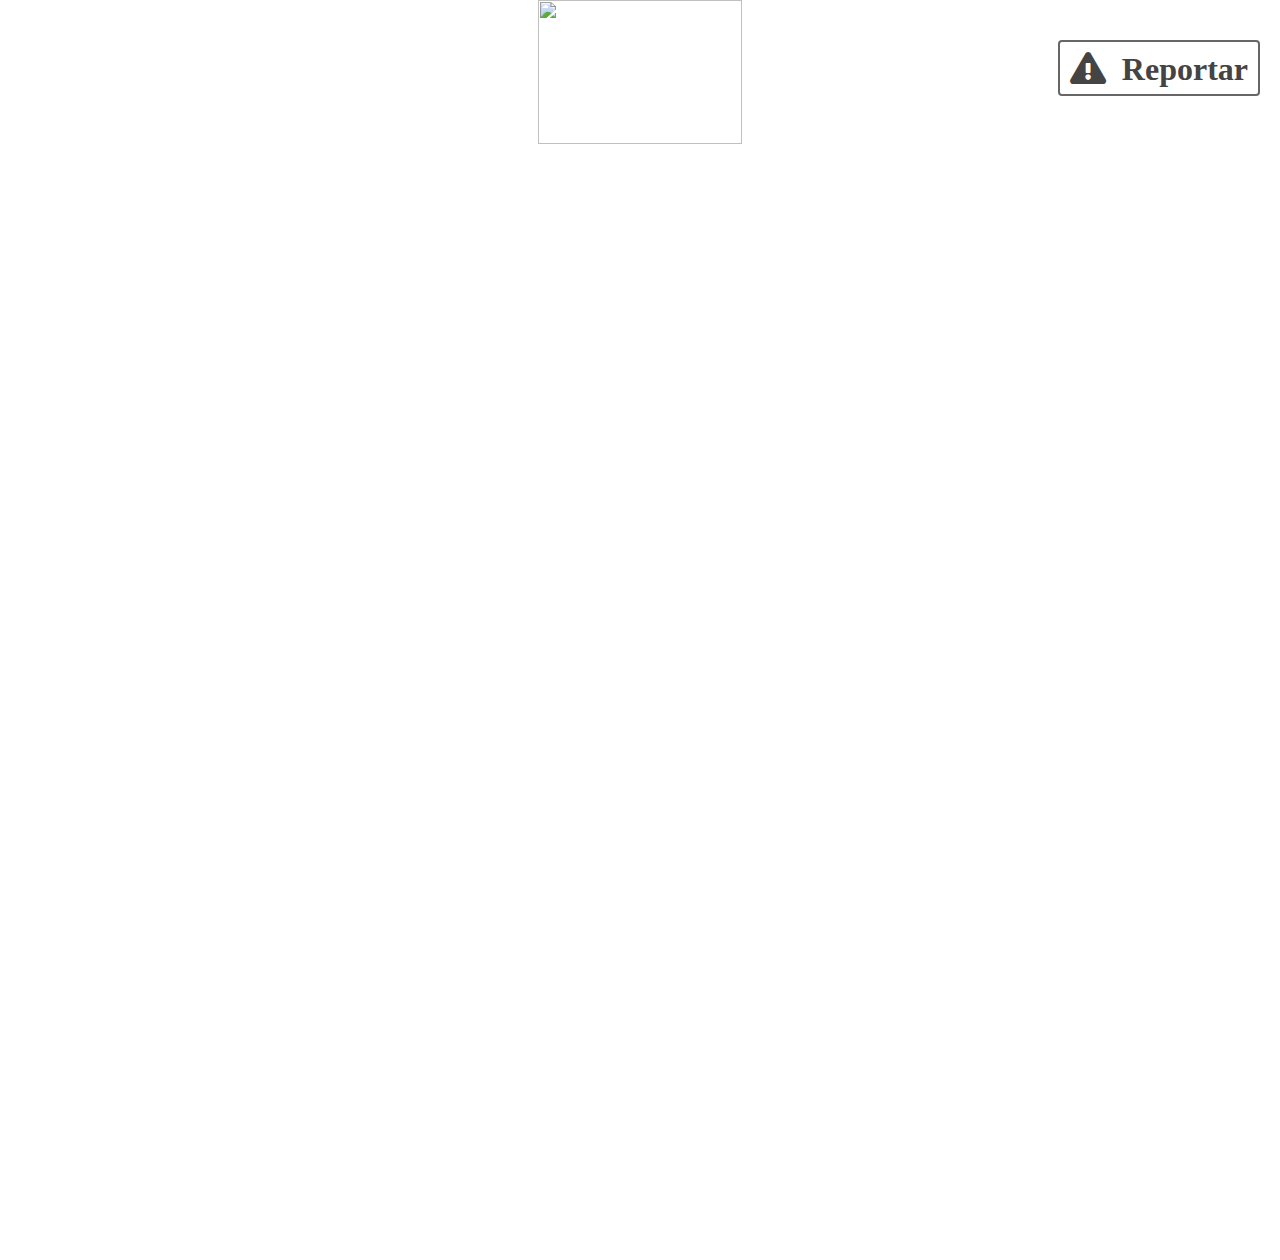
==== index.html @ 884c7c5d "fixes" ====
<html>
  <head>
    <meta charset="utf-8" />
    <meta
      name="viewport"
      content="initial-scale=1,maximum-scale=1,user-scalable=no"
    />

    <title>Incyt AGUAGT</title>
    <link rel="stylesheet" type="text/css" href="style.css" />
    <link
      rel="stylesheet"
      href="https://js.arcgis.com/4.14/esri/themes/light/main.css"
    />
    <link rel="stylesheet" href="bootstrap.min.css" />
    <link rel="stylesheet" href="fontawesome-free-5.13.0-web/css/all.css" />

    <!-- <script src="https://js.arcgis.com/4.14/"></script> -->
    <script src="dojo.js"></script>
    <script src="jquery-3.5.0.js"></script>
    <script src="map.js"></script>
    <script src="display.js"></script>
  </head>

  <body>
    <div class="mainImage">
      <img src="https://arcgis-web.url.edu.gt/incyt/api/HashFiles/uploads/3logos.jpg">
    </div>

    <section id="mainForm">
      <div id="info">
        <i
          class="fas fa-2x fa-exclamation-triangle"
          onclick="unhide('infoForm')"
          >&nbsp; Reportar</i
        >
      </div>
    </section>
    <section id="formaReporte">
      <div id="infoForm">
        <h2>Reporte de Problema</h2>

        <div class="input-group mb-3">
          <div class="input-group-prepend">
            <i class="fas fa-3x fa-envelope"></i>
          </div>
          <input
            type="email"
            id="email"
            class="form-control"
            placeholder="Ingrese Email"
            aria-label="Username"
            aria-describedby="basic-addon1"
          />
        </div>

        <div class="input-group mb-3">
          <div class="input-group-prepend">
            <i class="fas fa-3x fa-id-card"></i>
          </div>
          <input
            type="text"
            id="nombre"
            class="form-control"
            placeholder="Ingrese Nombre"
            aria-label="Username"
            aria-describedby="basic-addon1"
          />
        </div>

        <div class="input-group mb-3">
          <div class="input-group-append">
            <label class="input-group-text" for="inputGroupSelect02"
              >Necesidad</label
            >
          </div>
          <select class="custom-select" id="selectNecesidad">
            <!-- <option selected>Choose...</option> -->
            <option></option>
          </select>
        </div>

        <div class="input-group mb-3">
          <div class="input-group-append">
            <label class="input-group-text" for="inputGroupSelect02"
              >Departamento</label
            >
          </div>
          <select
            class="custom-select"
            id="selectDepartamento"
            onchange="cargaMuni()"
          >
            <!-- <option selected>Choose...</option> -->
            <option></option>
          </select>
        </div>

        <div class="input-group mb-3">
          <div class="input-group-append">
            <label class="input-group-text" for="inputGroupSelect02"
              >Municipio</label
            >
          </div>
          <select class="custom-select" id="selectMunicipio">
            <!-- <option selected>Choose...</option> -->
            <option></option>
          </select>
        </div>

        <textarea
          class="form-control"
          id="txt"
          type="text"
          placeholder="Ingrese el detalle del Problema"
          name="txt"
          rows="3"
        ></textarea>
        <i class="fas fa-3x fa-share" onclick="postData()"></i>&nbsp;&nbsp;
        <i class="fas fa-3x fa-window-close" onclick="hide('infoForm')"></i>
      </div>
    </section>
    <section id="seccionTabla">
      <div id="infoRegion">
        <div>
          <h3 id="tableTitle" class="text-center"></h3>
        </div>
        <table id="tableInfo" class="table table-striped"></table>
        <i class="fas fa-3x fa-window-close" onclick="hide('infoRegion')"></i>
      </div>
    </section>

    <div id="viewDiv"></div>

  </body>
</html>
<!--herlich steven gonzalez zambrano 2020-->
---- style.css ----
html,
body,
#viewDiv {
  padding: 0;
  margin: 0;
  height: 100%;
  width: 100%;
}

#info {
  top: 30px;
  color: #444;
  height: auto;
  /* font-family: arial; */
  right: 10px;
  margin: 10px;
  padding: 10px;
  position: absolute;
  width: auto;
  z-index: 40;
  border: solid 2px #666;
  border-radius: 4px;
  background-color: #fff;
}

#infoPoint {
  background-color: black;
  opacity: 0.75;
  color: orange;
  font-size: 18pt;
  padding: 8px;
  visibility: hidden;
}

button {
  display: block;
}

.i{
  display:block;
}
/*FORMA DE BOTON*/

/* The popup form - hidden by default */
#infoForm {
  display: none;
  top: 30px;
  color: #444;
  height: auto;
  right: 10px;
  margin: 10px;
  padding: 10px;
  position: absolute;
  width: auto;
  z-index: 40;
  border: solid 2px #666;
  border-radius: 4px;
  background-color: #fff;
}



/*FORMA DE datos de punto*/

/* The popup form - hidden by default */
#infoRegion {
  display: none;
  top: 30px;
  color: #444;
  height: auto;
  right: 10px;
  margin: 10px;
  padding: 10px;
  position: absolute;
  width: auto;
  z-index: 40;
  border: solid 2px #666;
  border-radius: 4px;
  background-color: #fff;
}


img {
  width: 40%;

}

.mainImage{
  text-align: center;
}
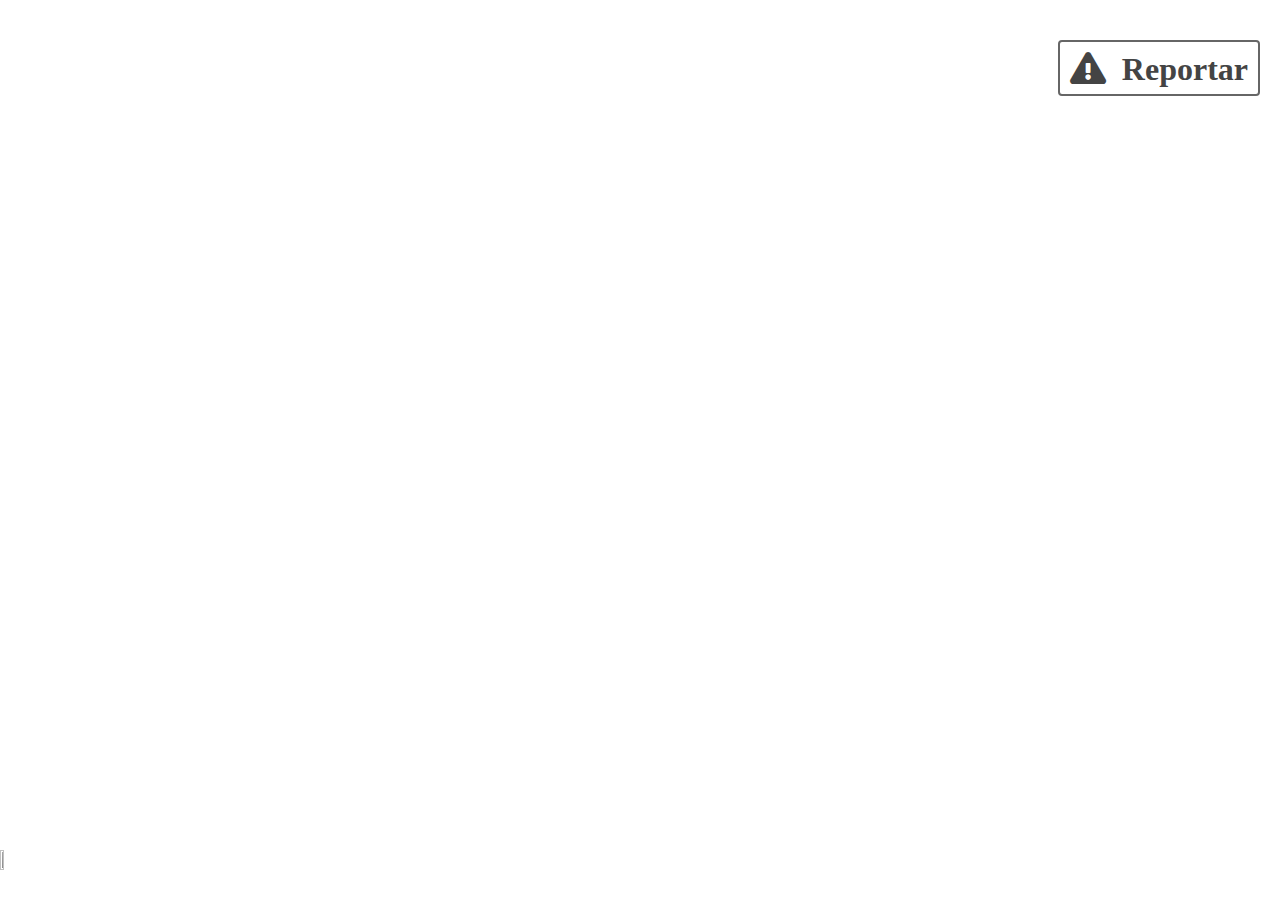
==== commit e5e41db1: "modified logos position" ====
--- a/index.html
+++ b/index.html
@@ -23,7 +23,8 @@
   </head>
 
   <body>
-    <div class="mainImage">
+
+    <div id="mainImage">
       <img src="https://arcgis-web.url.edu.gt/incyt/api/HashFiles/uploads/3logos.jpg">
     </div>
 
@@ -70,7 +71,7 @@
 
         <div class="input-group mb-3">
           <div class="input-group-append">
-            <label class="input-group-text" for="inputGroupSelect02"
+            <label class="input-group-text" for="selectNecesidad"
               >Necesidad</label
             >
           </div>
@@ -82,7 +83,7 @@
 
         <div class="input-group mb-3">
           <div class="input-group-append">
-            <label class="input-group-text" for="inputGroupSelect02"
+            <label class="input-group-text" for="selectDepartamento"
               >Departamento</label
             >
           </div>
@@ -98,15 +99,19 @@
 
         <div class="input-group mb-3">
           <div class="input-group-append">
-            <label class="input-group-text" for="inputGroupSelect02"
-              >Municipio</label
-            >
+            <label class="input-group-text" for="selectMunicipio">Municipio</label>
           </div>
           <select class="custom-select" id="selectMunicipio">
             <!-- <option selected>Choose...</option> -->
             <option></option>
           </select>
         </div>
+
+        <!-- Default unchecked -->
+        <div class="custom-control custom-checkbox">
+          <input type="checkbox" class="custom-control-input" onchange="acurateLocation()" id="checkLocation">
+          <label class="custom-control-label"  for="checkLocation">Localizar Punto Real en Mapa</label>
+        </div><br/>
 
         <textarea
           class="form-control"
@@ -115,8 +120,9 @@
           placeholder="Ingrese el detalle del Problema"
           name="txt"
           rows="3"
-        ></textarea>
-        <i class="fas fa-3x fa-share" onclick="postData()"></i>&nbsp;&nbsp;
+          for="txt"
+        ></textarea><br/>
+        <i class="fas fa-3x fa-share" onclick="postData()"></i>&nbsp;&nbsp;&nbsp;
         <i class="fas fa-3x fa-window-close" onclick="hide('infoForm')"></i>
       </div>
     </section>
--- a/style.css
+++ b/style.css
@@ -5,6 +5,15 @@
   margin: 0;
   height: 100%;
   width: 100%;
+}
+
+#mainImage{
+  bottom: 30px;
+  /* font-family: arial; */
+  position: absolute;
+  z-index: 100;
+  background-color:none;
+  
 }
 
 #info {
@@ -81,8 +90,8 @@
 
 
 img {
-  width: 40%;
-
+  width: 30%;
+  height: auto;
 }
 
 .mainImage{
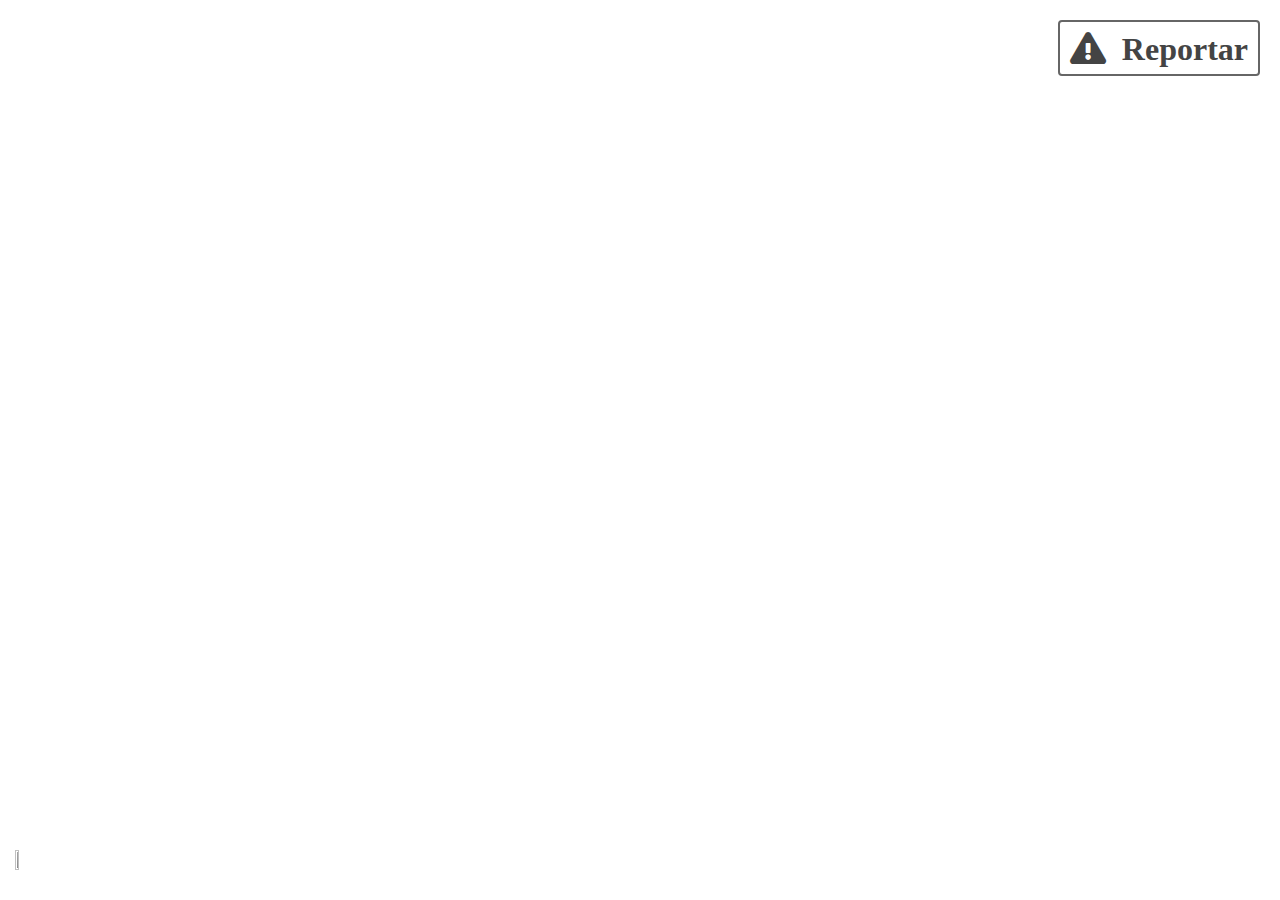
==== commit 5ca0e369: "fixed display for small devices" ====
--- a/index.html
+++ b/index.html
@@ -1,19 +1,26 @@
 <html>
   <head>
     <meta charset="utf-8" />
-    <meta
+    <!-- <meta
       name="viewport"
       content="initial-scale=1,maximum-scale=1,user-scalable=no"
-    />
-
+    /> -->
+    <meta name="viewport" content="width=device-width, initial-scale=1.0">
+    
+    <meta http-equiv="Cache-Control" content="no-cache, no-store, must-revalidate" />
+    <meta http-equiv="Pragma" content="no-cache" />
+    <meta http-equiv="Expires" content="0" />
+    
+    
     <title>Incyt AGUAGT</title>
     <link rel="stylesheet" type="text/css" href="style.css" />
     <link
       rel="stylesheet"
       href="https://js.arcgis.com/4.14/esri/themes/light/main.css"
     />
-    <link rel="stylesheet" href="bootstrap.min.css" />
-    <link rel="stylesheet" href="fontawesome-free-5.13.0-web/css/all.css" />
+    <link rel="stylesheet" type="text/css" href="bootstrap.min.css" />
+    <link rel="stylesheet" type="text/css" href="fontawesome-free-5.13.0-web/css/all.css" />
+    <link rel="stylesheet" type="text/css" href="queries.css">
 
     <!-- <script src="https://js.arcgis.com/4.14/"></script> -->
     <script src="dojo.js"></script>
@@ -24,9 +31,6 @@
 
   <body>
 
-    <div id="mainImage">
-      <img src="https://arcgis-web.url.edu.gt/incyt/api/HashFiles/uploads/3logos.jpg">
-    </div>
 
     <section id="mainForm">
       <div id="info">
@@ -138,6 +142,10 @@
 
     <div id="viewDiv"></div>
 
+    <div id="mainImage">
+      <img src="https://arcgis-web.url.edu.gt/incyt/api/HashFiles/uploads/3logos.jpg">
+    </div>
+
   </body>
 </html>
 <!--herlich steven gonzalez zambrano 2020-->
--- a/style.css
+++ b/style.css
@@ -7,17 +7,17 @@
   width: 100%;
 }
 
-#mainImage{
+#mainImage {
   bottom: 30px;
+  left: 15px;
   /* font-family: arial; */
   position: absolute;
-  z-index: 100;
-  background-color:none;
-  
+  z-index: 1;
+  background-color: none;
 }
 
 #info {
-  top: 30px;
+  top: 10px;
   color: #444;
   height: auto;
   /* font-family: arial; */
@@ -26,7 +26,7 @@
   padding: 10px;
   position: absolute;
   width: auto;
-  z-index: 40;
+  z-index: 1;
   border: solid 2px #666;
   border-radius: 4px;
   background-color: #fff;
@@ -45,15 +45,15 @@
   display: block;
 }
 
-.i{
-  display:block;
+.i {
+  display: block;
 }
 /*FORMA DE BOTON*/
 
 /* The popup form - hidden by default */
 #infoForm {
   display: none;
-  top: 30px;
+  top: 10px;
   color: #444;
   height: auto;
   right: 10px;
@@ -67,14 +67,12 @@
   background-color: #fff;
 }
 
-
-
 /*FORMA DE datos de punto*/
 
 /* The popup form - hidden by default */
 #infoRegion {
   display: none;
-  top: 30px;
+  top: 10px;
   color: #444;
   height: auto;
   right: 10px;
@@ -88,12 +86,12 @@
   background-color: #fff;
 }
 
-
 img {
   width: 30%;
   height: auto;
 }
 
-.mainImage{
+.mainImage {
+  display:block;
   text-align: center;
-}+}
--- a/queries.css
+++ b/queries.css
@@ -0,0 +1,6 @@
+@media only screen and (max-width: 480px) {
+  img {
+    width: 15%;
+    height: auto;
+  }
+}
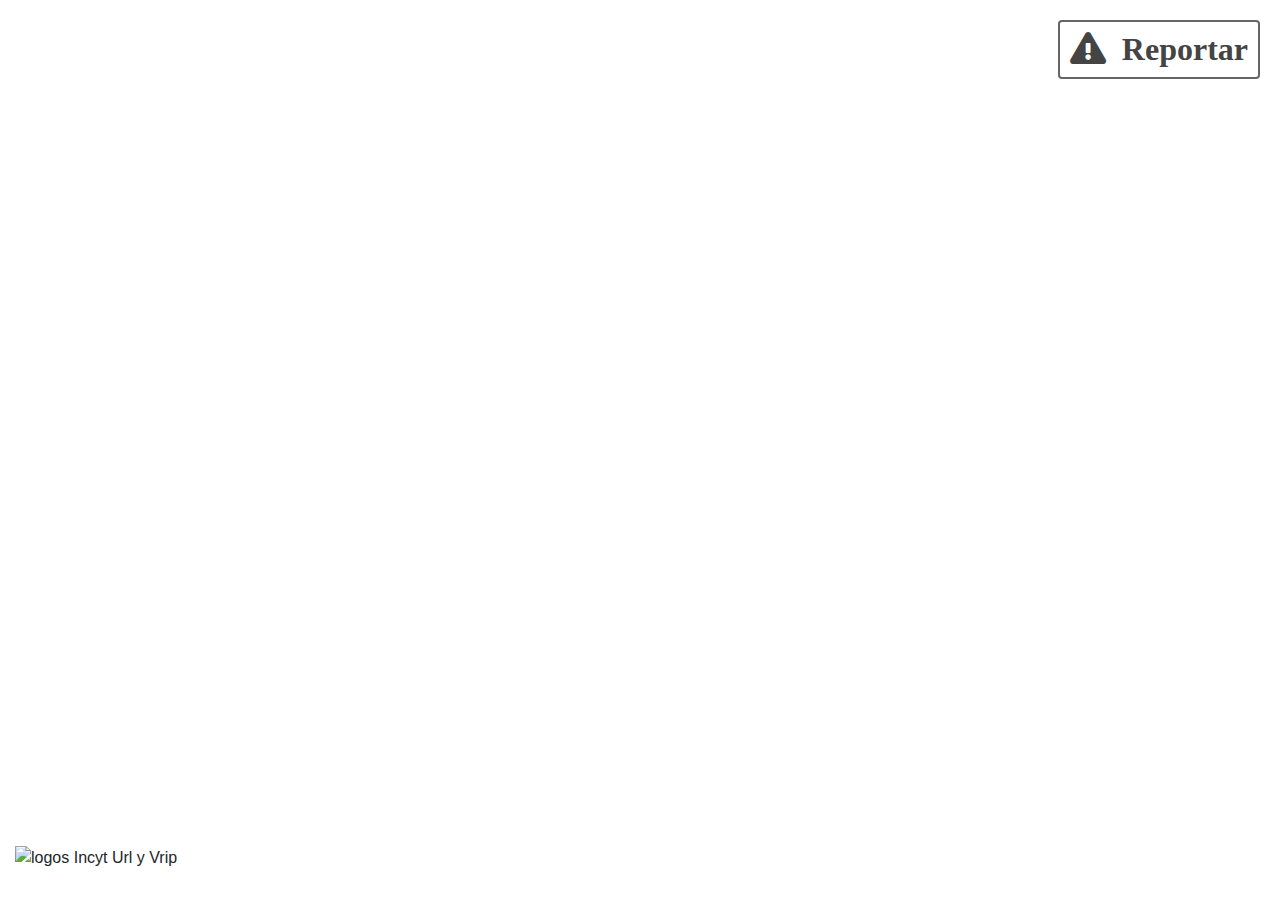
==== commit d62344b4: "fixed html issues" ====
--- a/index.html
+++ b/index.html
@@ -1,3 +1,4 @@
+<!DOCTYPE html>
 <html>
   <head>
     <meta charset="utf-8" />
@@ -7,12 +8,28 @@
     /> -->
     <meta name="viewport" content="width=device-width, initial-scale=1.0">
     
-    <meta http-equiv="Cache-Control" content="no-cache, no-store, must-revalidate" />
+    <!-- <meta http-equiv="Cache-Control" content="no-cache, no-store, must-revalidate" />
     <meta http-equiv="Pragma" content="no-cache" />
-    <meta http-equiv="Expires" content="0" />
+    <meta http-equiv="Expires" content="0" /> -->
     
     
-    <title>Incyt AGUAGT</title>
+    <title>AGUAGT</title>
+
+    
+
+<link rel="apple-touch-icon" sizes="180x180" href="favicons/apple-touch-icon.png">
+<link rel="icon" type="image/png" sizes="32x32" href="favicons/favicon-32x32.png">
+<link rel="icon" type="image/png" sizes="16x16" href="favicons/favicon-16x16.png">
+<link rel="manifest" href="favicons/site.webmanifest">
+<link rel="mask-icon" href="favicons/safari-pinned-tab.svg" color="#5bbad5">
+<link rel="shortcut icon" href="favicons/favicon.ico">
+<meta name="msapplication-TileColor" content="#da532c">
+<meta name="msapplication-config" content="favicons/browserconfig.xml">
+<meta name="theme-color" content="#ffffff">
+
+
+    
+
     <link rel="stylesheet" type="text/css" href="style.css" />
     <link
       rel="stylesheet"
@@ -55,7 +72,7 @@
             class="form-control"
             placeholder="Ingrese Email"
             aria-label="Username"
-            aria-describedby="basic-addon1"
+            
           />
         </div>
 
@@ -69,7 +86,7 @@
             class="form-control"
             placeholder="Ingrese Nombre"
             aria-label="Username"
-            aria-describedby="basic-addon1"
+            
           />
         </div>
 
@@ -81,7 +98,6 @@
           </div>
           <select class="custom-select" id="selectNecesidad">
             <!-- <option selected>Choose...</option> -->
-            <option></option>
           </select>
         </div>
 
@@ -97,7 +113,6 @@
             onchange="cargaMuni()"
           >
             <!-- <option selected>Choose...</option> -->
-            <option></option>
           </select>
         </div>
 
@@ -107,7 +122,6 @@
           </div>
           <select class="custom-select" id="selectMunicipio">
             <!-- <option selected>Choose...</option> -->
-            <option></option>
           </select>
         </div>
 
@@ -120,11 +134,9 @@
         <textarea
           class="form-control"
           id="txt"
-          type="text"
           placeholder="Ingrese el detalle del Problema"
           name="txt"
           rows="3"
-          for="txt"
         ></textarea><br/>
         <i class="fas fa-3x fa-share" onclick="postData()"></i>&nbsp;&nbsp;&nbsp;
         <i class="fas fa-3x fa-window-close" onclick="hide('infoForm')"></i>
@@ -133,17 +145,19 @@
     <section id="seccionTabla">
       <div id="infoRegion">
         <div>
-          <h3 id="tableTitle" class="text-center"></h3>
+          <h3 id="tableTitle" class="text-center">Tabla</h3>
         </div>
         <table id="tableInfo" class="table table-striped"></table>
+        <i class="fa fa-3x fa-sticky-note" aria-hidden="true" onclick="reporteCubo1()"></i>&nbsp;&nbsp;&nbsp;
         <i class="fas fa-3x fa-window-close" onclick="hide('infoRegion')"></i>
+
       </div>
     </section>
 
     <div id="viewDiv"></div>
 
     <div id="mainImage">
-      <img src="https://arcgis-web.url.edu.gt/incyt/api/HashFiles/uploads/3logos.jpg">
+      <img src="https://arcgis-web.url.edu.gt/incyt/api/HashFiles/uploads/3logos.jpg" alt="logos Incyt Url y Vrip">
     </div>
 
   </body>
--- a/style.css
+++ b/style.css
@@ -26,7 +26,7 @@
   padding: 10px;
   position: absolute;
   width: auto;
-  z-index: 1;
+  z-index: 9999;
   border: solid 2px #666;
   border-radius: 4px;
   background-color: #fff;
@@ -61,7 +61,7 @@
   padding: 10px;
   position: absolute;
   width: auto;
-  z-index: 40;
+  z-index: 9999;
   border: solid 2px #666;
   border-radius: 4px;
   background-color: #fff;
@@ -80,14 +80,14 @@
   padding: 10px;
   position: absolute;
   width: auto;
-  z-index: 40;
+  z-index: 9999;
   border: solid 2px #666;
   border-radius: 4px;
   background-color: #fff;
 }
 
 img {
-  width: 30%;
+  width: 40%;
   height: auto;
 }
 
@@ -95,3 +95,20 @@
   display:block;
   text-align: center;
 }
+
+
+#theframe {
+  display: none;
+  top: 10px;
+  color: #444;
+  height: auto;
+  right: 10px;
+  margin: 10px;
+  padding: 10px;
+  position: absolute;
+  width: auto;
+  z-index: 9999;
+  border: solid 2px #666;
+  border-radius: 4px;
+  background-color: #fff;
+}
